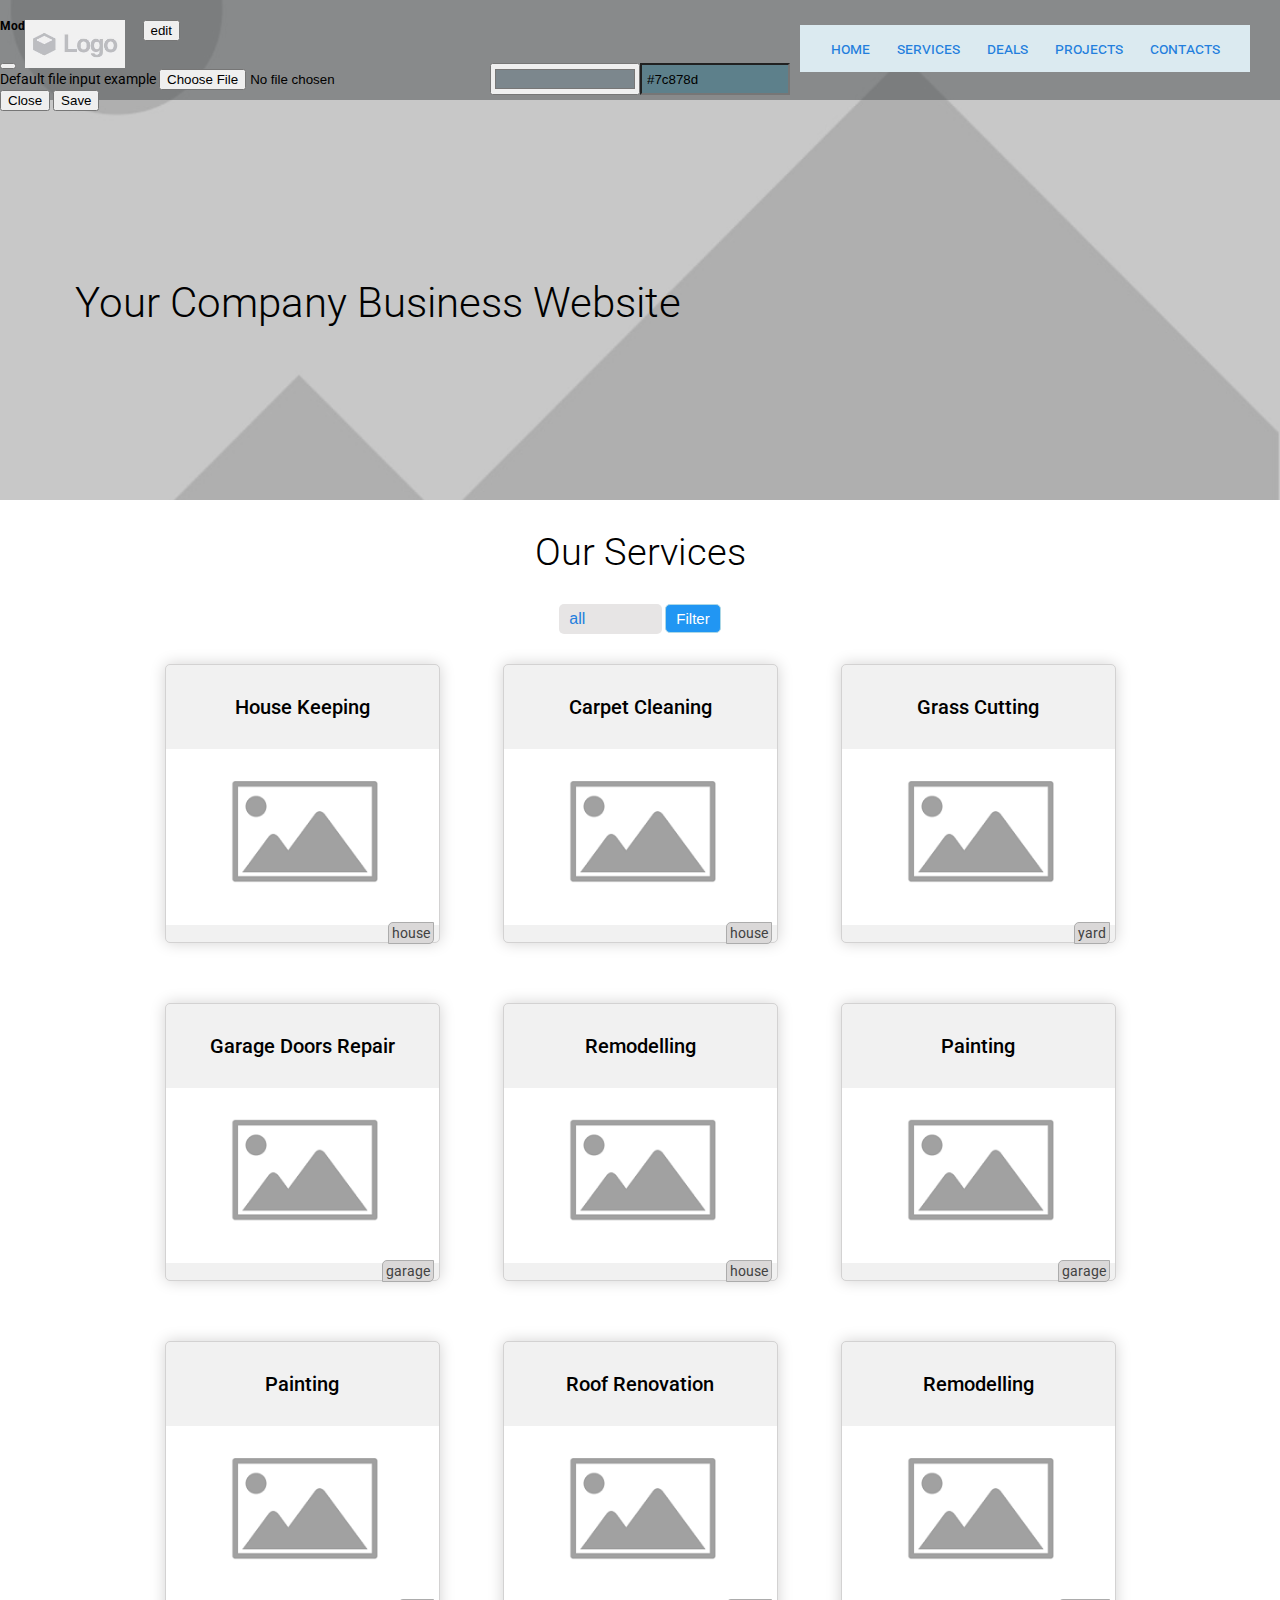
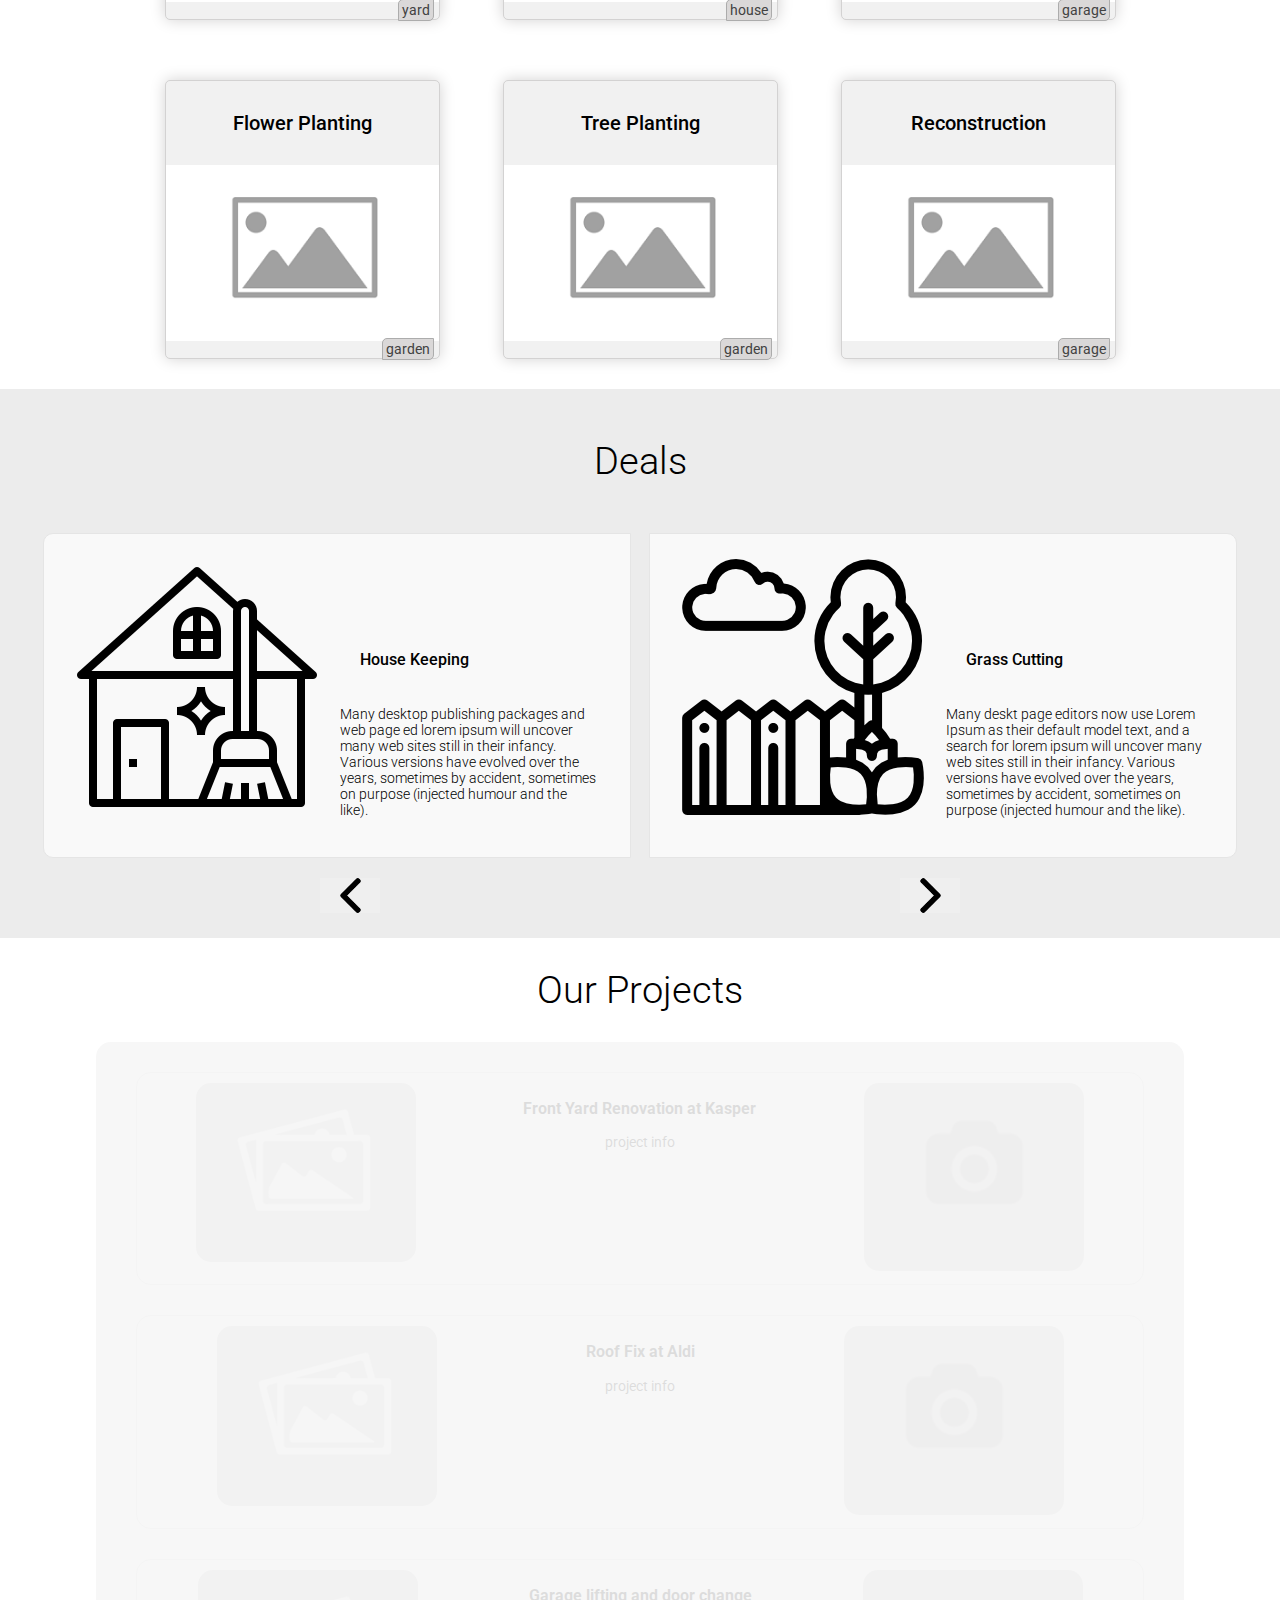
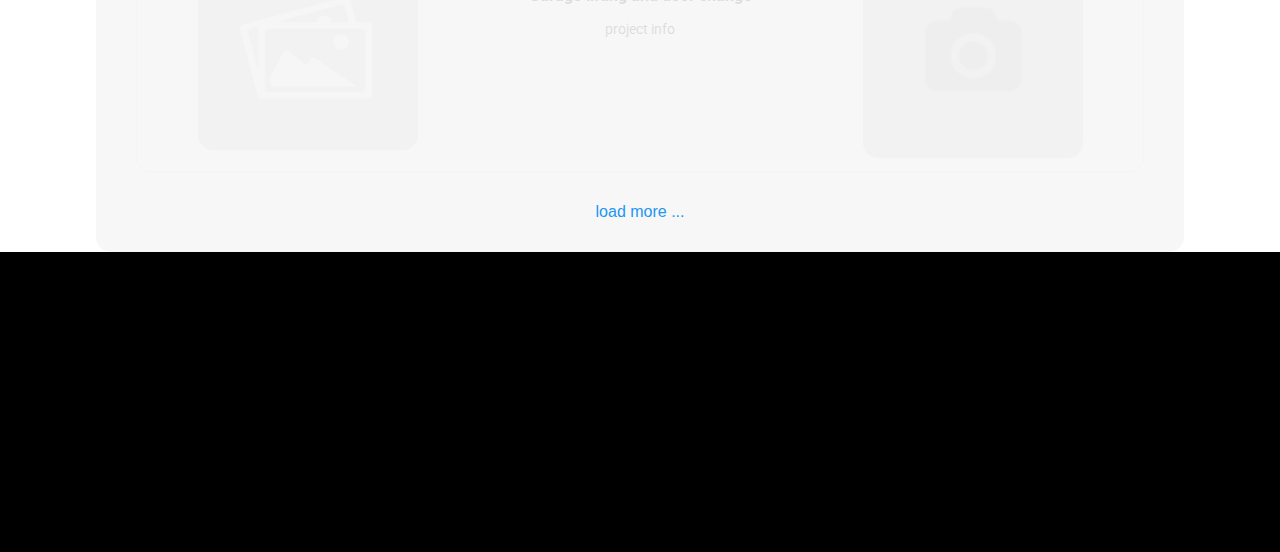
==== admin/index.html @ e330ffd0 "feat(logo) update picture feat(navbar) color picker for dynamic header color change" ====
<!DOCTYPE html>
<html lang="en">
  <head>
    <meta charset="UTF-8" />
    <meta http-equiv="X-UA-Compatible" content="IE=edge" />
    <meta name="viewport" content="width=device-width, initial-scale=1.0" />
    <title>Document</title>
    <link
      href="https://cdn.jsdelivr.net/npm/bootstrap@5.2.0-beta1/dist/css/bootstrap.min.css"
      rel="stylesheet"
      integrity="sha384-0evHe/X+R7YkIZDRvuzKMRqM+OrBnVFBL6DOitfPri4tjfHxaWutUpFmBp4vmVor"
      crossorigin="anonymous"
    />
    <link rel="stylesheet" href="styles.css" />
    <link rel="stylesheet" href="admin.css" />
  </head>
  <body class="site-body">
    <!-- ##### Header ##### -->
    <header class="website-header">
      <!-- logo -->
      <div class="logo">
        <!-- <img src="assets/img/logo.jpg" alt=""> -->
        <div class="logo-admin">
          <button
            type="button"
            class="btn btn-primary btn-sm"
            data-bs-toggle="modal"
            data-bs-target="#staticBackdrop"
          >
            edit
          </button>
        </div>
      </div>

      <!-- ==== Logo Admin ==== -->

      <!-- Modal -->
      <!-- Modal -->
      <div
        class="modal fade"
        id="staticBackdrop"
        data-bs-backdrop="false"
        data-bs-keyboard="false"
        tabindex="-1"
        aria-labelledby="staticBackdropLabel"
        aria-hidden="false"
      >
        <div class="modal-dialog">
          <div class="modal-content">
            <div class="modal-header">
              <h5 class="modal-title" id="staticBackdropLabel">Modal title</h5>
              <button
                type="button"
                class="btn-close"
                data-bs-dismiss="modal"
                aria-label="Close"
              ></button>
            </div>
            <div class="modal-body">
              <div class="mb-3">
                <label for="formFile" class="form-label"
                  >Default file input example</label
                >
                <input class="form-control" type="file" id="formFile" />
              </div>
            </div>
            <div class="modal-footer">
              <button
                type="button"
                class="btn btn-secondary"
                data-bs-dismiss="modal"
              >
                Close
              </button>
              <button
                type="button"
                class="btn btn-primary"
                onclick="updateLogo()"
                data-bs-dismiss="modal"
              >
                Save
              </button>
            </div>
          </div>
        </div>
      </div>

      <!-- /==== Logo Admin ==== -->

      <!-- navigation -->
      <nav class="website-navigation">
        <div class="menu">
          <ul>
            <li><a id="nav-home">home</a></li>
            <li><a id="nav-services">services</a></li>
            <li><a id="nav-deals">deals</a></li>
            <li><a id="nav-projects">projects</a></li>
            <li><a id="nav-contacts">contacts</a></li>
          </ul>
        </div>
      </nav>


    <!-- === Nav Background Admin  -->

    <div class="nav-background-admin">
      <input type="color" id="navColorpicker" name="color" pattern="^#+([a-fA-F0-9]{6}|[a-fA-F0-9]{3})$" value="#7c878d"> 
      <input type="text" pattern="^#+([a-fA-F0-9]{6}|[a-fA-F0-9]{3})$" value="#7c878d" id="hexcolor"></input>
    </div>

    <!-- === / Nav Background Admin  -->

    </header>

    <!-- ##### Hero Unit ##### -->
    <section class="hero-unit">
      <h1 class="website-heading">Your Company Business Website</h1>
    </section>

    <!-- ##### Services ##### -->
    <section class="services">
      <div class="services-list">
        <h2 class="section-heading services--heading">Our Services</h2>
        <div class="filter-component">
          <!-- <label for="filter-by-label"> 
          
        </label> -->
          <input
            class="filter-input"
            list="services-list-filter"
            id="filter-by-label"
            name="filter-by-label"
            value="all"
            onfocus="this.value=''"
            onchange="this.blur();"
          />
          <datalist class="filter" id="services-list-filter"> </datalist>
          <button id="filter-btn">Filter</button>
        </div>
        <div class="services-list-inner"></div>
      </div>
    </section>

    <!-- ##### Deals ##### -->
    <section class="deals">
      <h2 class="section-heading deals--heading">Deals</h2>
      <div class="deals-inner">
        <div class="deals-list"></div>
        <nav class="deal-nav">
          <button id="prev-deal" class="deals-arrow"></button>
          <button id="next-deal" class="deals-arrow"></button>
        </nav>
      </div>
    </section>

    <!-- ##### Completed Projects ##### -->
    <section class="projects">
      <h2 class="section-heading projects--heading">Our Projects</h2>
      <div class="projects-inner">
        <div class="projects-list"></div>
        <div class="load-more">
          <button class="load-more-btn">load more ...</button>
        </div>
      </div>
    </section>

    <!-- ##### Footer ##### -->
    <footer class="website-footer">
      <!-- footer Graphic -->
      <div class="footer-graphic"></div>

      <!-- social media buttons -->
      <div class="social">
        <div class="fb">fb</div>
        <div class="insta">insta</div>
      </div>

      <!-- contact info -->
      <div class="contacts">
        <h3 class="contact-us">Contact Us</h3>
      </div>
    </footer>

    <button id="scrollToTop" class="scroll-to-top">go up</button>

    <script src="jquery.js"></script>

    <script
      src="https://cdn.jsdelivr.net/npm/bootstrap@5.2.0-beta1/dist/js/bootstrap.bundle.min.js"
      integrity="sha384-pprn3073KE6tl6bjs2QrFaJGz5/SUsLqktiwsUTF55Jfv3qYSDhgCecCxMW52nD2"
      crossorigin="anonymous"
    ></script>

    <script src="navigation/nav.js"></script>
    <script src="services/services.js"></script>
    <script src="deals/deals.js"></script>
    <script src="projects/projects.js"></script>
    <script src="script.js"></script>
  </body>
</html>
---- admin/styles.css ----
/* ***** Globals ***** */

@import url('https://fonts.googleapis.com/css2?family=Roboto:wght@100;300;500&display=swap');

@import 'header/header.css';
@import 'navigation/nav.css';
@import 'hero/hero.css';
@import 'services/services.css';
@import 'deals/deals.css';
@import 'projects/projects.css';
@import 'footer/footer.css';

*,* {
  box-sizing: border-box;
}

body {
  height: 100%;
  font-family: 'Roboto', sans-serif;
  font-size: 14px;
  position: relative; /* used so the chlid header element can be absolutely positionsed */
  padding: 0;
  margin: 0;
}

.section-heading {
  font-size: 38px !important;
  font-weight: 300 !important;
  padding: 30px 20px !important;
  text-align: center;
  margin: 0;
}
---- admin/admin.css ----
.logo {
  /* background-size: contain;
  background-position: center middle;
  background-repeat: no-repeat; */
}

.logo-admin {
  position: absolute;
  top: 0px;
  right: -55px;
}


.nav-background-admin {
  position: absolute;
  display: inline-block;
  width: 300px;
  bottom: 5px;
  left: calc(50% - 150px);
}


.nav-background-admin input{
  display: block;
  width: 50%;
  float: left;
  height: 32px;
  border-radius: 5;
}

.nav-background-admin input[type="text"] {
  padding: 5px;
  border-radius: 5;
  background: #5d808b;
}

.nav-background-admin input[type="text"]:invalid{
  outline: 2px solid red;
}
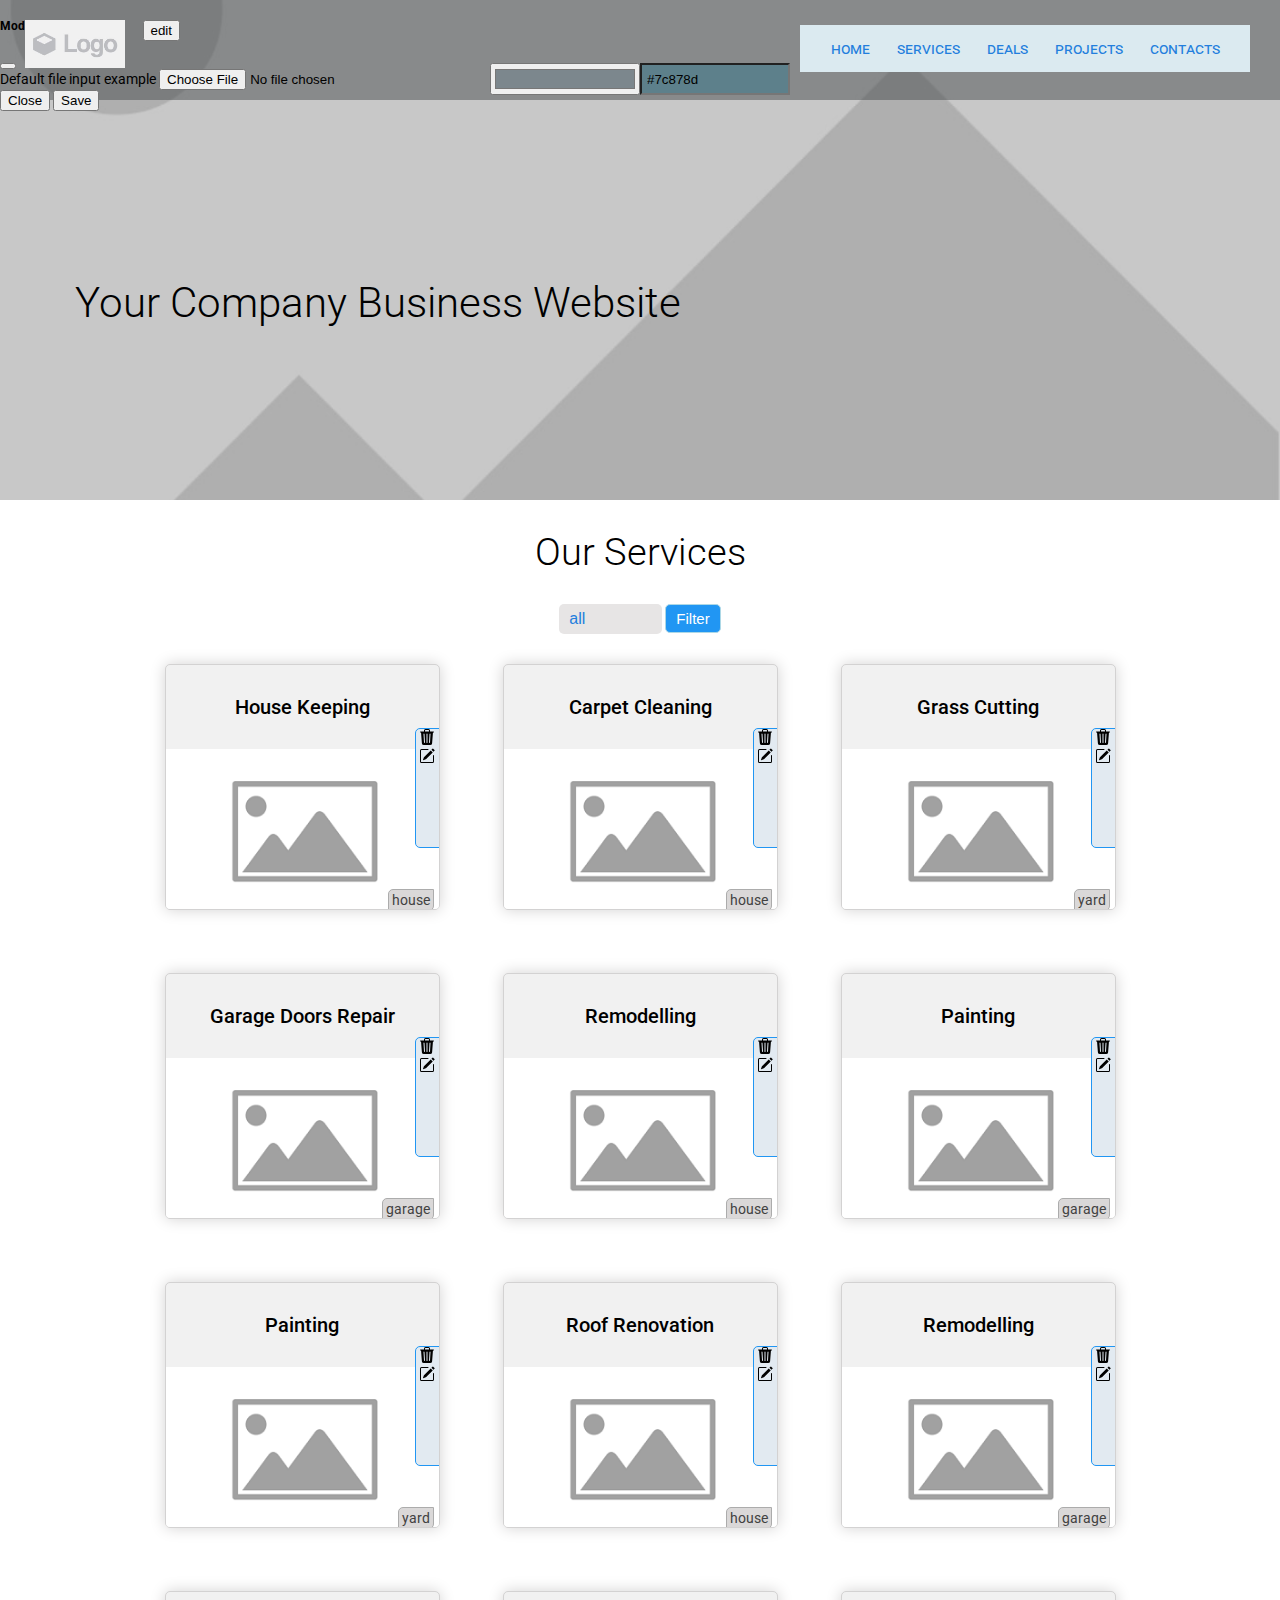
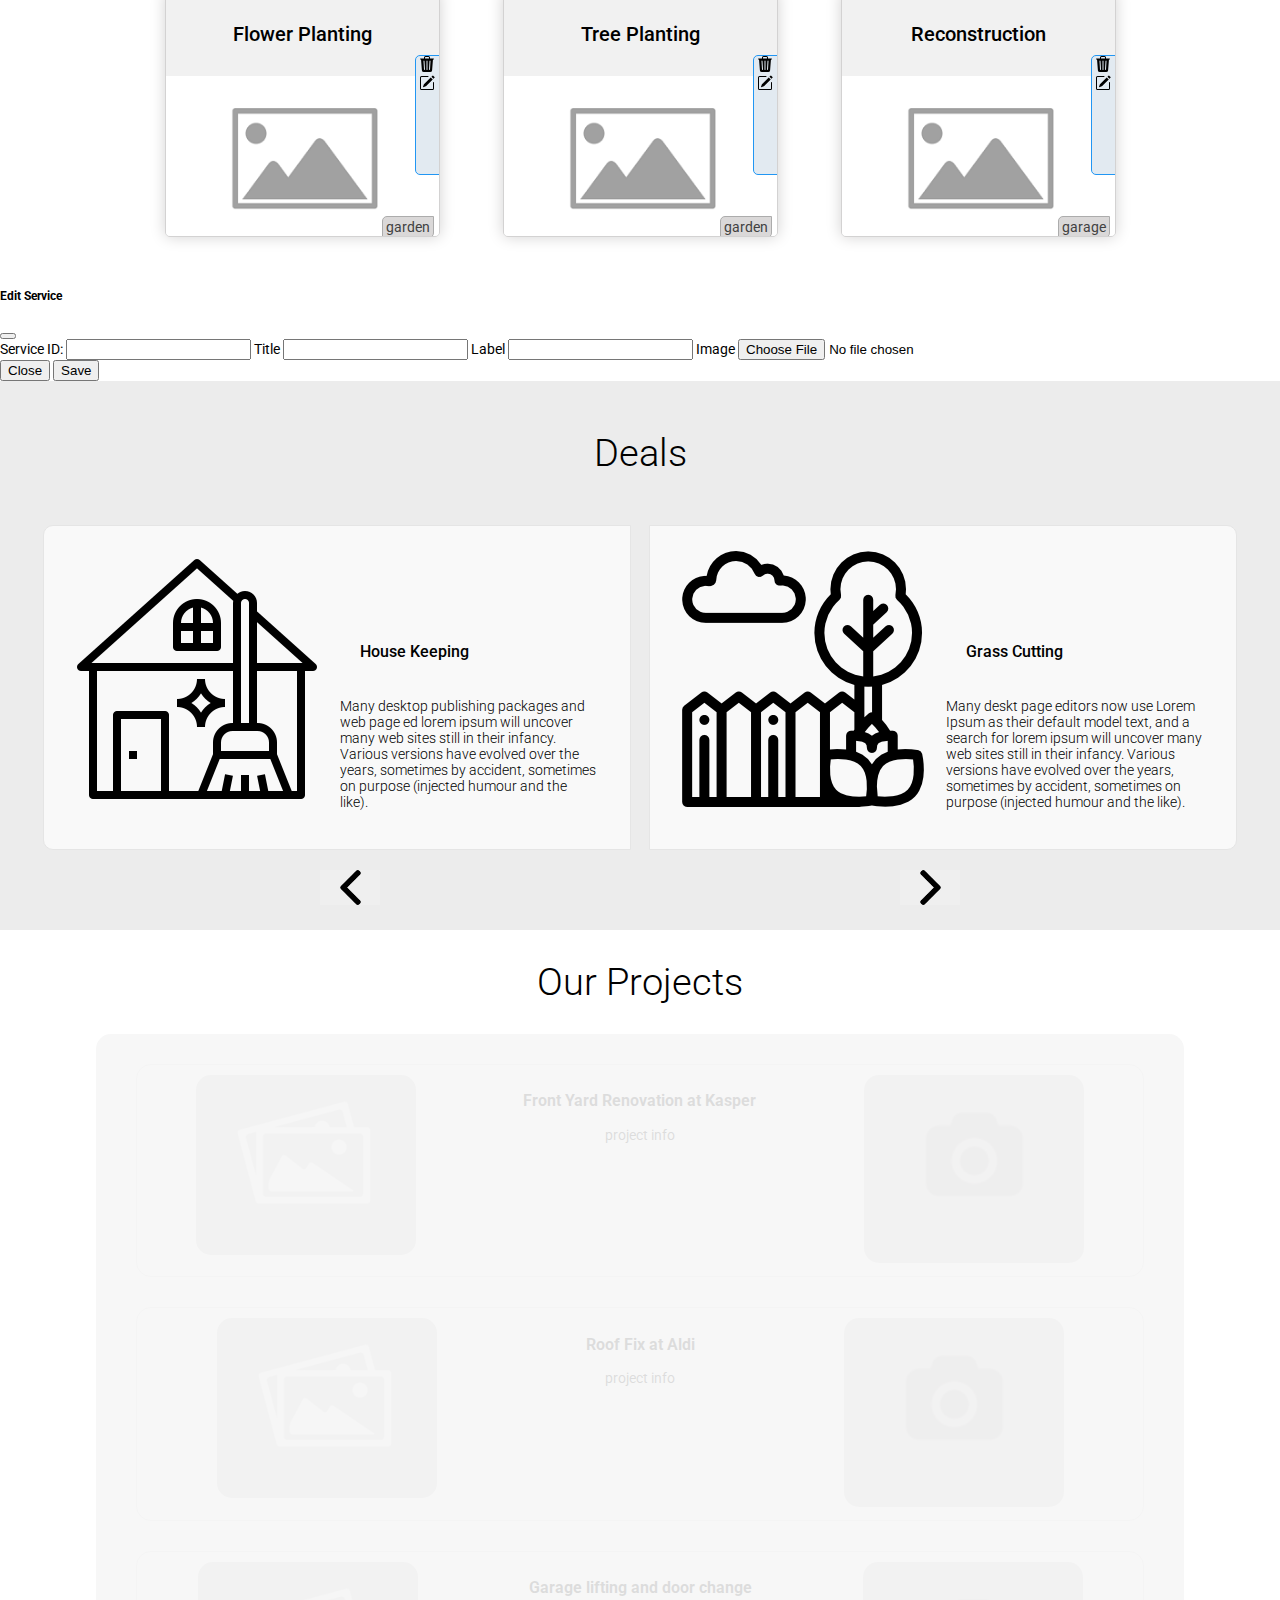
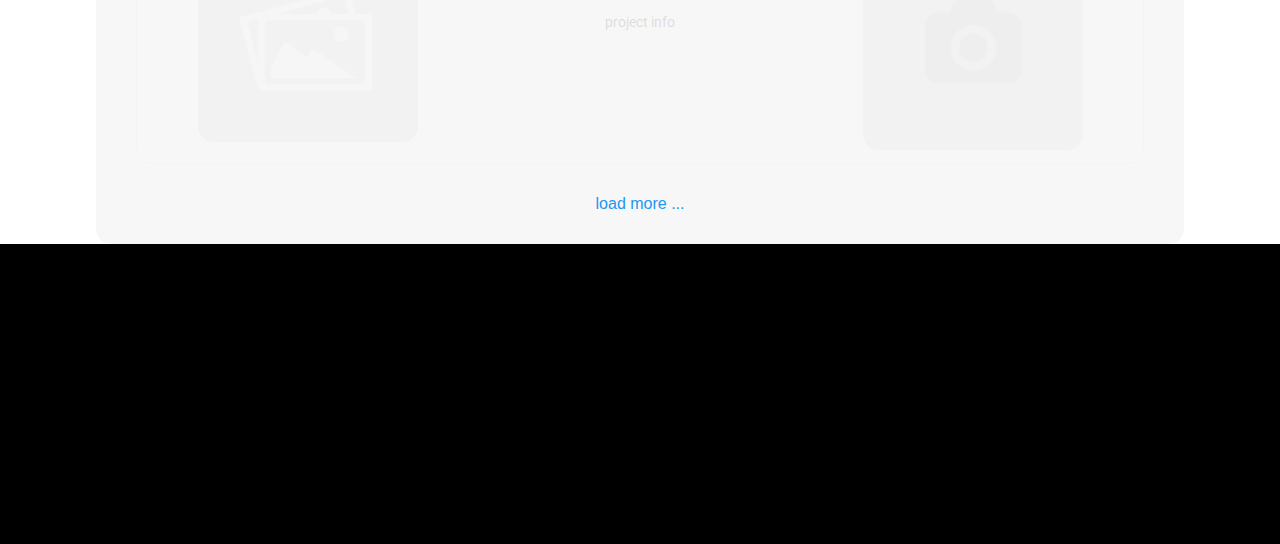
==== commit e18ed197: "feat(admin 0 service ) admin pannel to edit the services" ====
--- a/admin/index.html
+++ b/admin/index.html
@@ -35,7 +35,6 @@
       <!-- ==== Logo Admin ==== -->
 
       <!-- Modal -->
-      <!-- Modal -->
       <div
         class="modal fade"
         id="staticBackdrop"
@@ -137,8 +136,69 @@
           <datalist class="filter" id="services-list-filter"> </datalist>
           <button id="filter-btn">Filter</button>
         </div>
-        <div class="services-list-inner"></div>
-      </div>
+        <div class="services-list-inner">
+          
+        </div>
+      </div>
+
+      <div
+        class="modal fade edit-service-modal"
+        id="serviceModal"
+        data-bs-backdrop="false"
+        data-bs-keyboard="false"
+        tabindex="-1"
+        aria-labelledby="serviceModalLabel"
+        aria-hidden="false"
+      >
+      <div class="modal-dialog">
+        <div class="modal-content">
+          <div class="modal-header">
+            <h5 class="modal-title" id="serviceModalLabel">Edit Service</h5>
+            <button
+              type="button"
+              class="btn-close"
+              data-bs-dismiss="modal"
+              aria-label="Close"
+            ></button>
+          </div>
+          <div class="modal-body">
+            <div class="mb-3">
+
+              <label for="srvTitle">Service ID:</label>
+              <input class="form-control srv-id" type="text"/>
+
+              <label for="srvTitle">Title</label>
+              <input class="form-control srv-title" type="text"/>
+
+              <label for="srvLabel" >Label</label>
+              <input class="form-control srv-label" type="text"/>
+
+              <label for="srvImage">Image</label>
+              <input class="form-control srv-image"  type="file"/>
+            </div>
+          </div>
+          <div class="modal-footer">
+            <button
+              type="button"
+              class="btn btn-secondary"
+              data-bs-dismiss="modal"
+            >
+              Close
+            </button>
+            <button
+              type="button"
+              class="btn btn-primary"
+              onclick="updateService(event)"
+              data-bs-dismiss="modal"
+            >
+              Save
+            </button>
+          </div>
+        </div>
+      </div>
+    </div>
+
+
     </section>
 
     <!-- ##### Deals ##### -->
--- a/admin/admin.css
+++ b/admin/admin.css
@@ -37,4 +37,17 @@
 
 .nav-background-admin input[type="text"]:invalid{
   outline: 2px solid red;
+}
+
+.service .admin-pan {
+  position: absolute;
+  display: inline-block;
+  top: 63px;
+  right: -1px;
+  width: 25px;
+  height: 120px;
+  border: 1px solid #2196f3;
+  border-radius: 5px 0px 0px 5px;
+  z-index: 1000;
+  background-color: #e2eaf1;
 }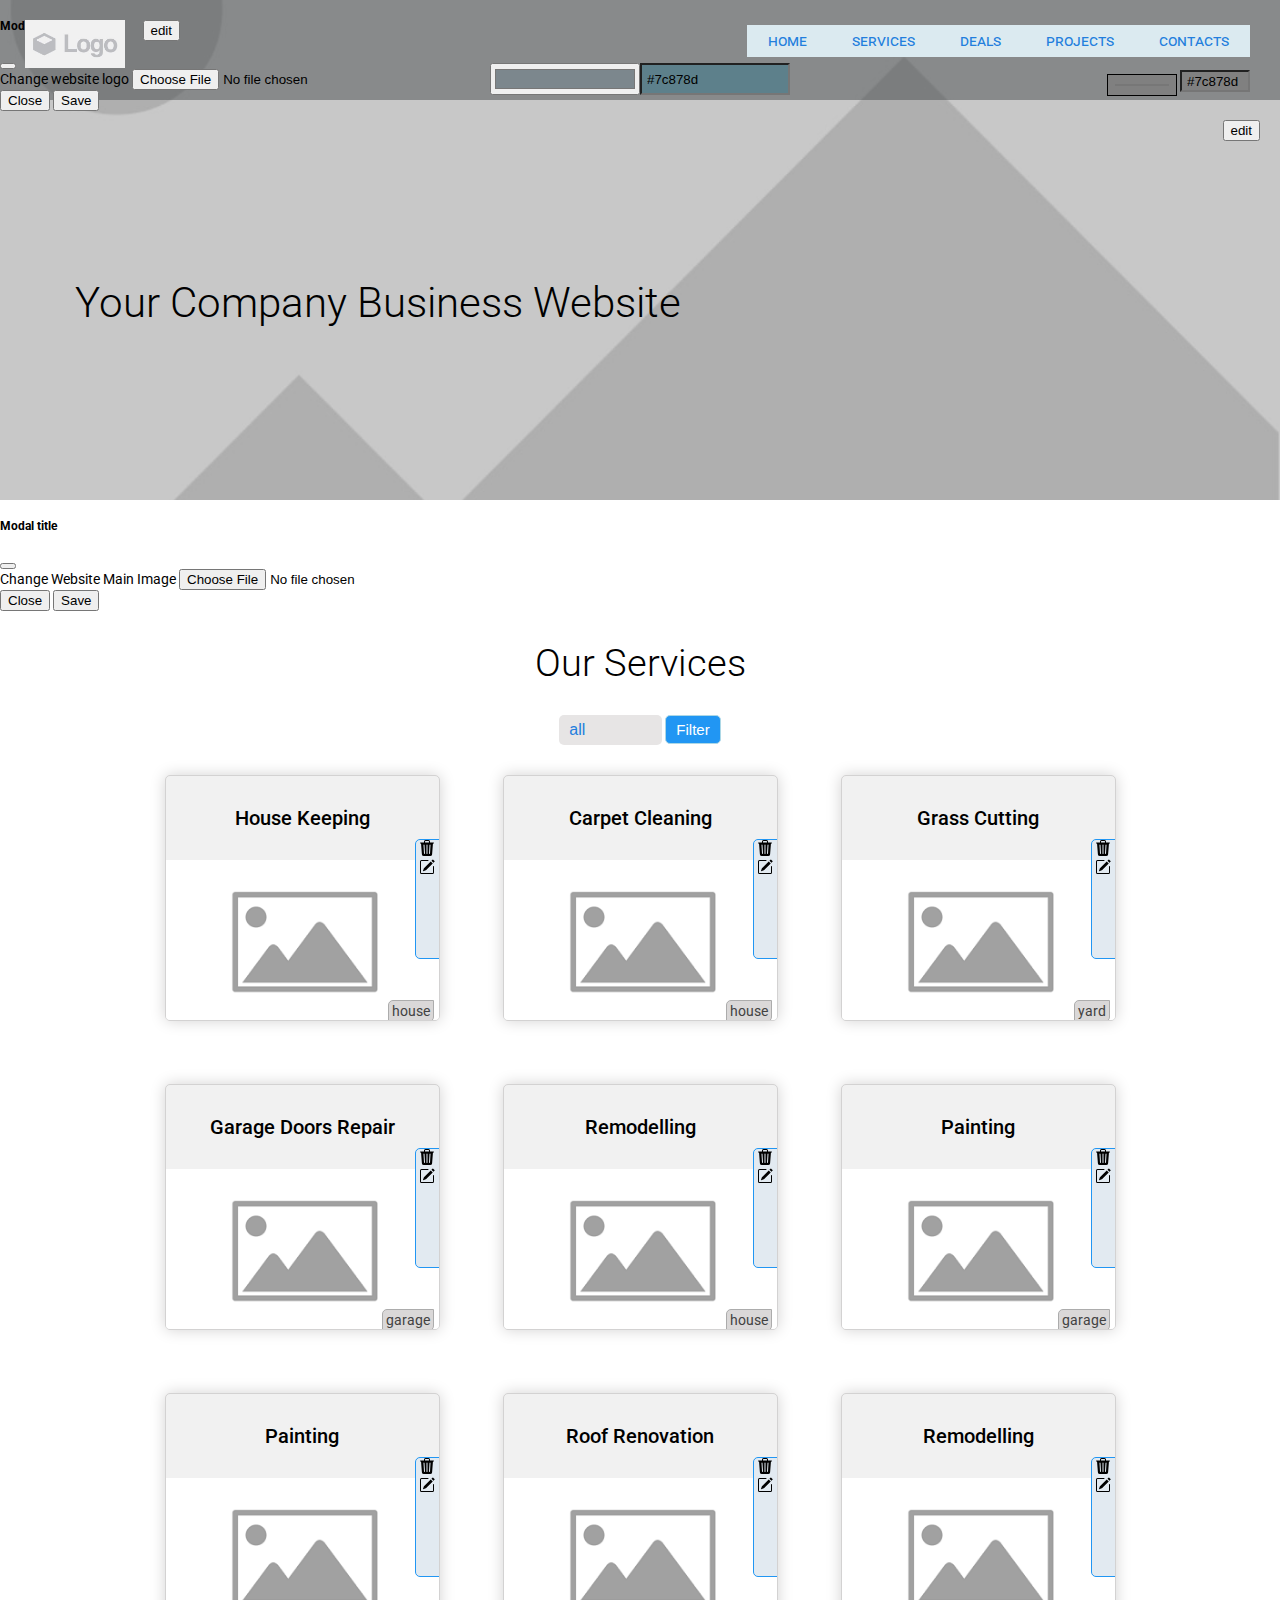
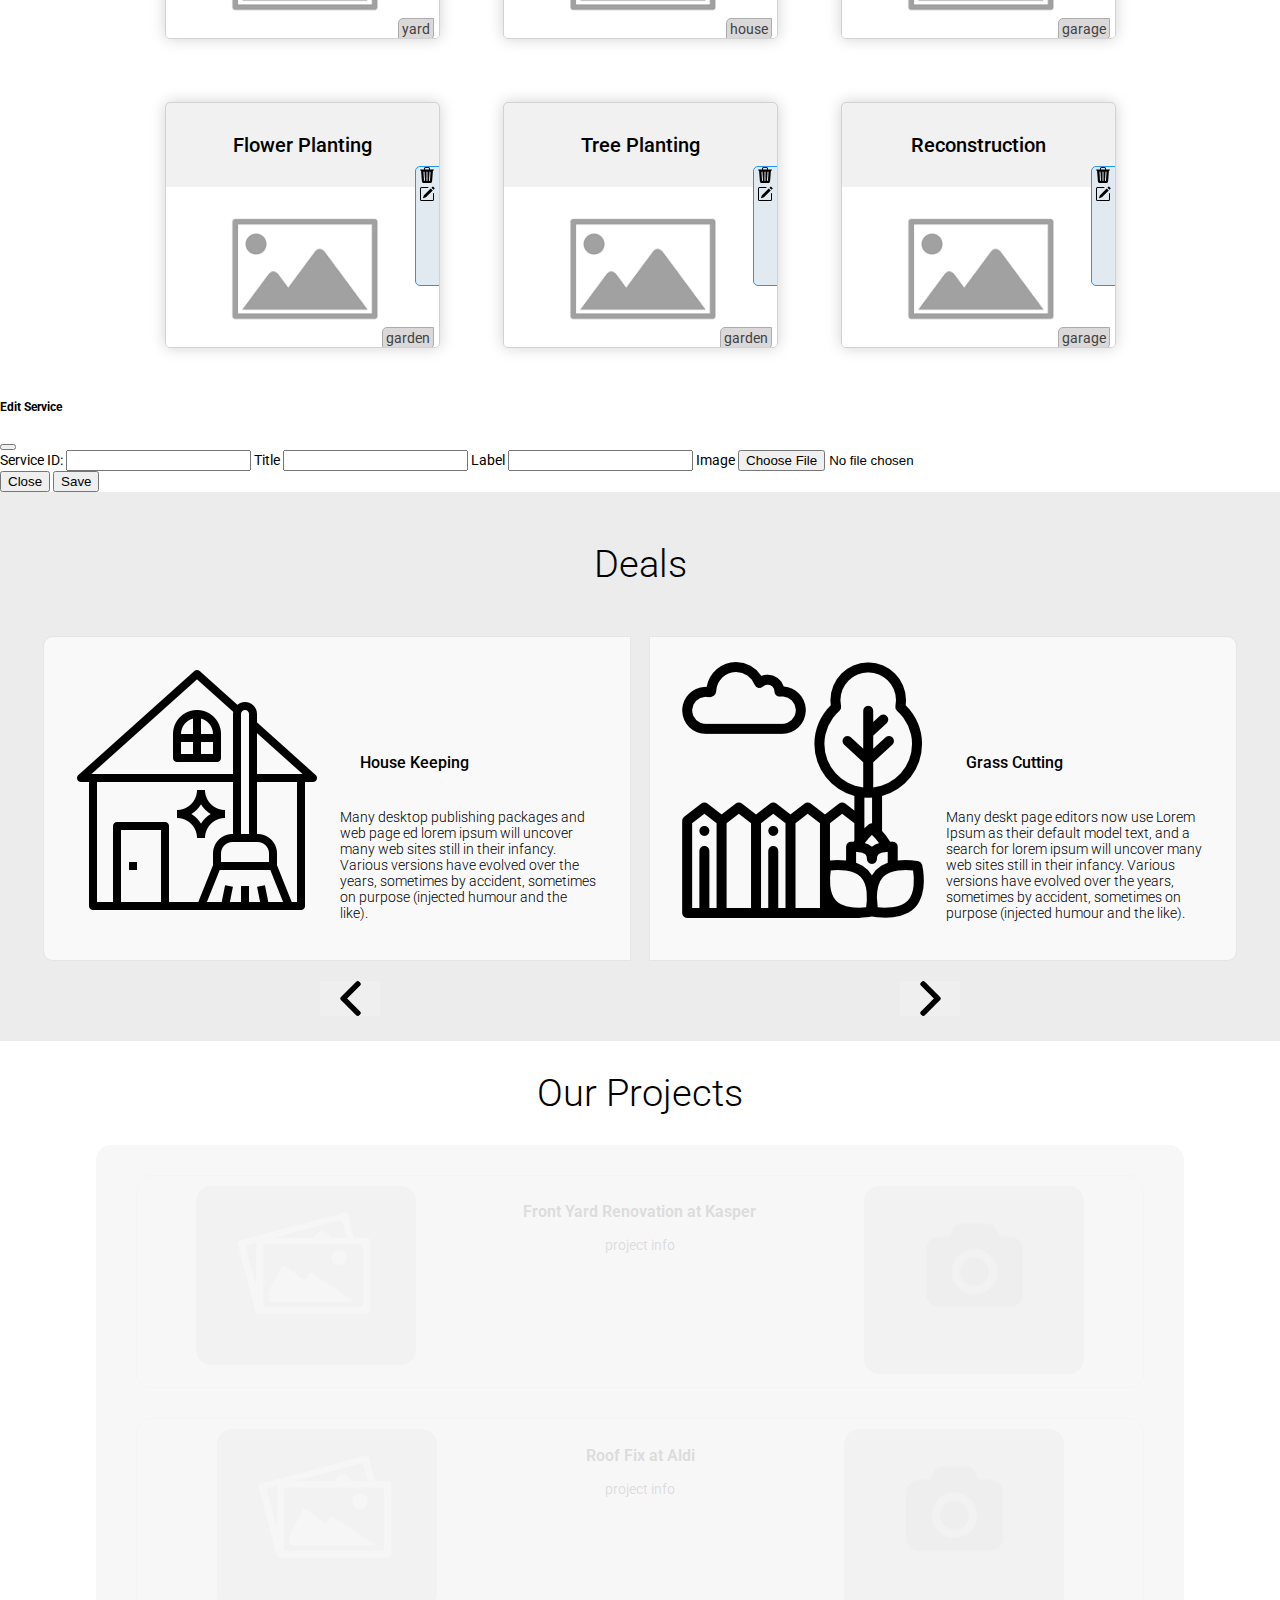
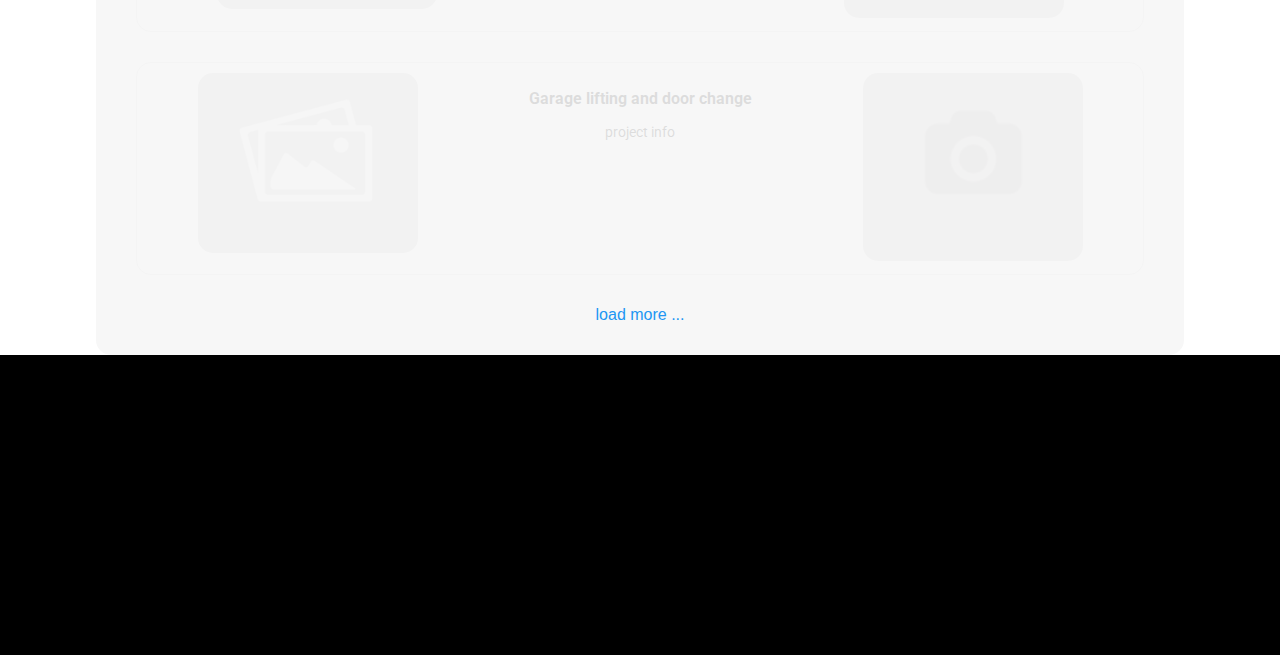
==== commit 73d226b3: "feat(hero unit) - change image feat(menu) change color" ====
--- a/admin/index.html
+++ b/admin/index.html
@@ -58,9 +58,9 @@
             <div class="modal-body">
               <div class="mb-3">
                 <label for="formFile" class="form-label"
-                  >Default file input example</label
+                  >Change website logo</label
                 >
-                <input class="form-control" type="file" id="formFile" />
+                <input class="form-control logo-file-input" type="file" id="formFile" />
               </div>
             </div>
             <div class="modal-footer">
@@ -107,6 +107,11 @@
       <input type="text" pattern="^#+([a-fA-F0-9]{6}|[a-fA-F0-9]{3})$" value="#7c878d" id="hexcolor"></input>
     </div>
 
+    <div class="nav-menu-admin">
+      <input type="color" id="navColorpickerMenu" name="color" pattern="^#+([a-fA-F0-9]{6}|[a-fA-F0-9]{3})$" value="#7c878d"> 
+      <input type="text" pattern="^#+([a-fA-F0-9]{6}|[a-fA-F0-9]{3})$" value="#7c878d" id="hexcolorMenu"></input>
+    </div>
+
     <!-- === / Nav Background Admin  -->
 
     </header>
@@ -114,7 +119,72 @@
     <!-- ##### Hero Unit ##### -->
     <section class="hero-unit">
       <h1 class="website-heading">Your Company Business Website</h1>
+      <div class="hero-unit-admin">
+        <!-- <label for="srvImage">Select Background Image:</label>
+        <input class="form-control hero-image"  type="file"/> -->
+        <button
+            type="button"
+            class="btn btn-primary btn-sm heroUnit-btn"
+            data-bs-toggle="modal"
+            data-bs-target="#heroUnit"
+          >
+            edit
+          </button>
+      </div>
     </section>
+
+
+      <!-- Modal -->
+      <div
+        class="modal fade"
+        id="heroUnit"
+        data-bs-backdrop="false"
+        data-bs-keyboard="false"
+        tabindex="-1"
+        aria-labelledby="heroUnitLabel"
+        aria-hidden="false"
+      >
+        <div class="modal-dialog">
+          <div class="modal-content">
+            <div class="modal-header">
+              <h5 class="modal-title" id="heroUnitLabel">Modal title</h5>
+              <button
+                type="button"
+                class="btn-close"
+                data-bs-dismiss="modal"
+                aria-label="Close"
+              ></button>
+            </div>
+            <div class="modal-body">
+              <div class="mb-3">
+                <label for="formFile" class="form-label"
+                  >Change Website Main Image</label
+                >
+                <input class="form-control logo-file-input" type="file" id="formFileHero" />
+              </div>
+            </div>
+            <div class="modal-footer">
+              <button
+                type="button"
+                class="btn btn-secondary"
+                data-bs-dismiss="modal"
+              >
+                Close
+              </button>
+              <button
+                type="button"
+                class="btn btn-primary"
+                onclick="updateHero()"
+                data-bs-dismiss="modal"
+              >
+                Save
+              </button>
+            </div>
+          </div>
+        </div>
+      </div>
+
+
 
     <!-- ##### Services ##### -->
     <section class="services">
--- a/admin/admin.css
+++ b/admin/admin.css
@@ -1,4 +1,3 @@
-
 .logo {
   /* background-size: contain;
   background-position: center middle;
@@ -11,7 +10,6 @@
   right: -55px;
 }
 
-
 .nav-background-admin {
   position: absolute;
   display: inline-block;
@@ -20,8 +18,7 @@
   left: calc(50% - 150px);
 }
 
-
-.nav-background-admin input{
+.nav-background-admin input {
   display: block;
   width: 50%;
   float: left;
@@ -35,7 +32,7 @@
   background: #5d808b;
 }
 
-.nav-background-admin input[type="text"]:invalid{
+.nav-background-admin input[type="text"]:invalid {
   outline: 2px solid red;
 }
 
@@ -50,4 +47,26 @@
   border-radius: 5px 0px 0px 5px;
   z-index: 1000;
   background-color: #e2eaf1;
-}+}
+
+.heroUnit-btn {
+  position: absolute;
+  top: 120px;
+  right: 20px;
+}
+
+.nav-menu-admin {
+  position: absolute;
+  right: 30px;
+  bottom: 5px;
+  height: 25px;
+  padding: 0px;
+}
+
+.nav-menu-admin input {
+  height: 22px;
+  background: gray;
+  width: 70px;
+  margin: 0px;
+  padding: 5px;
+}
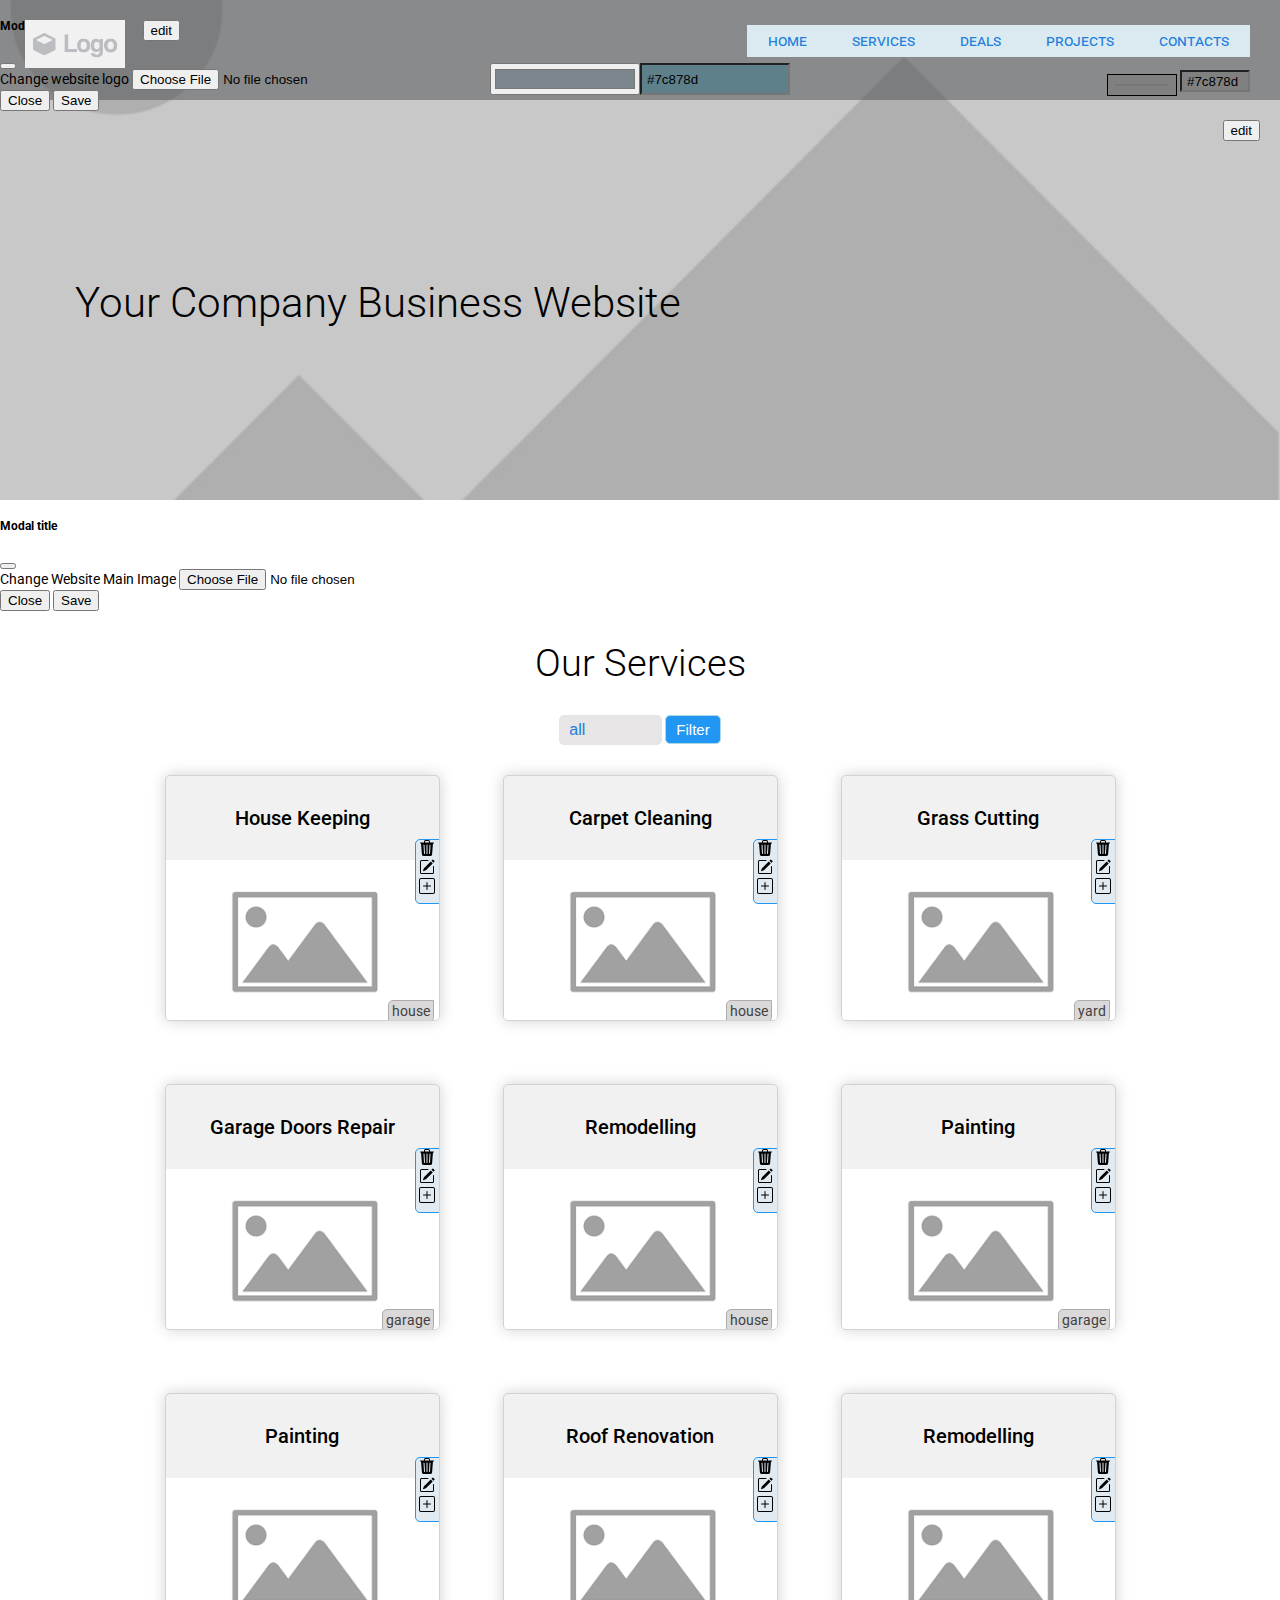
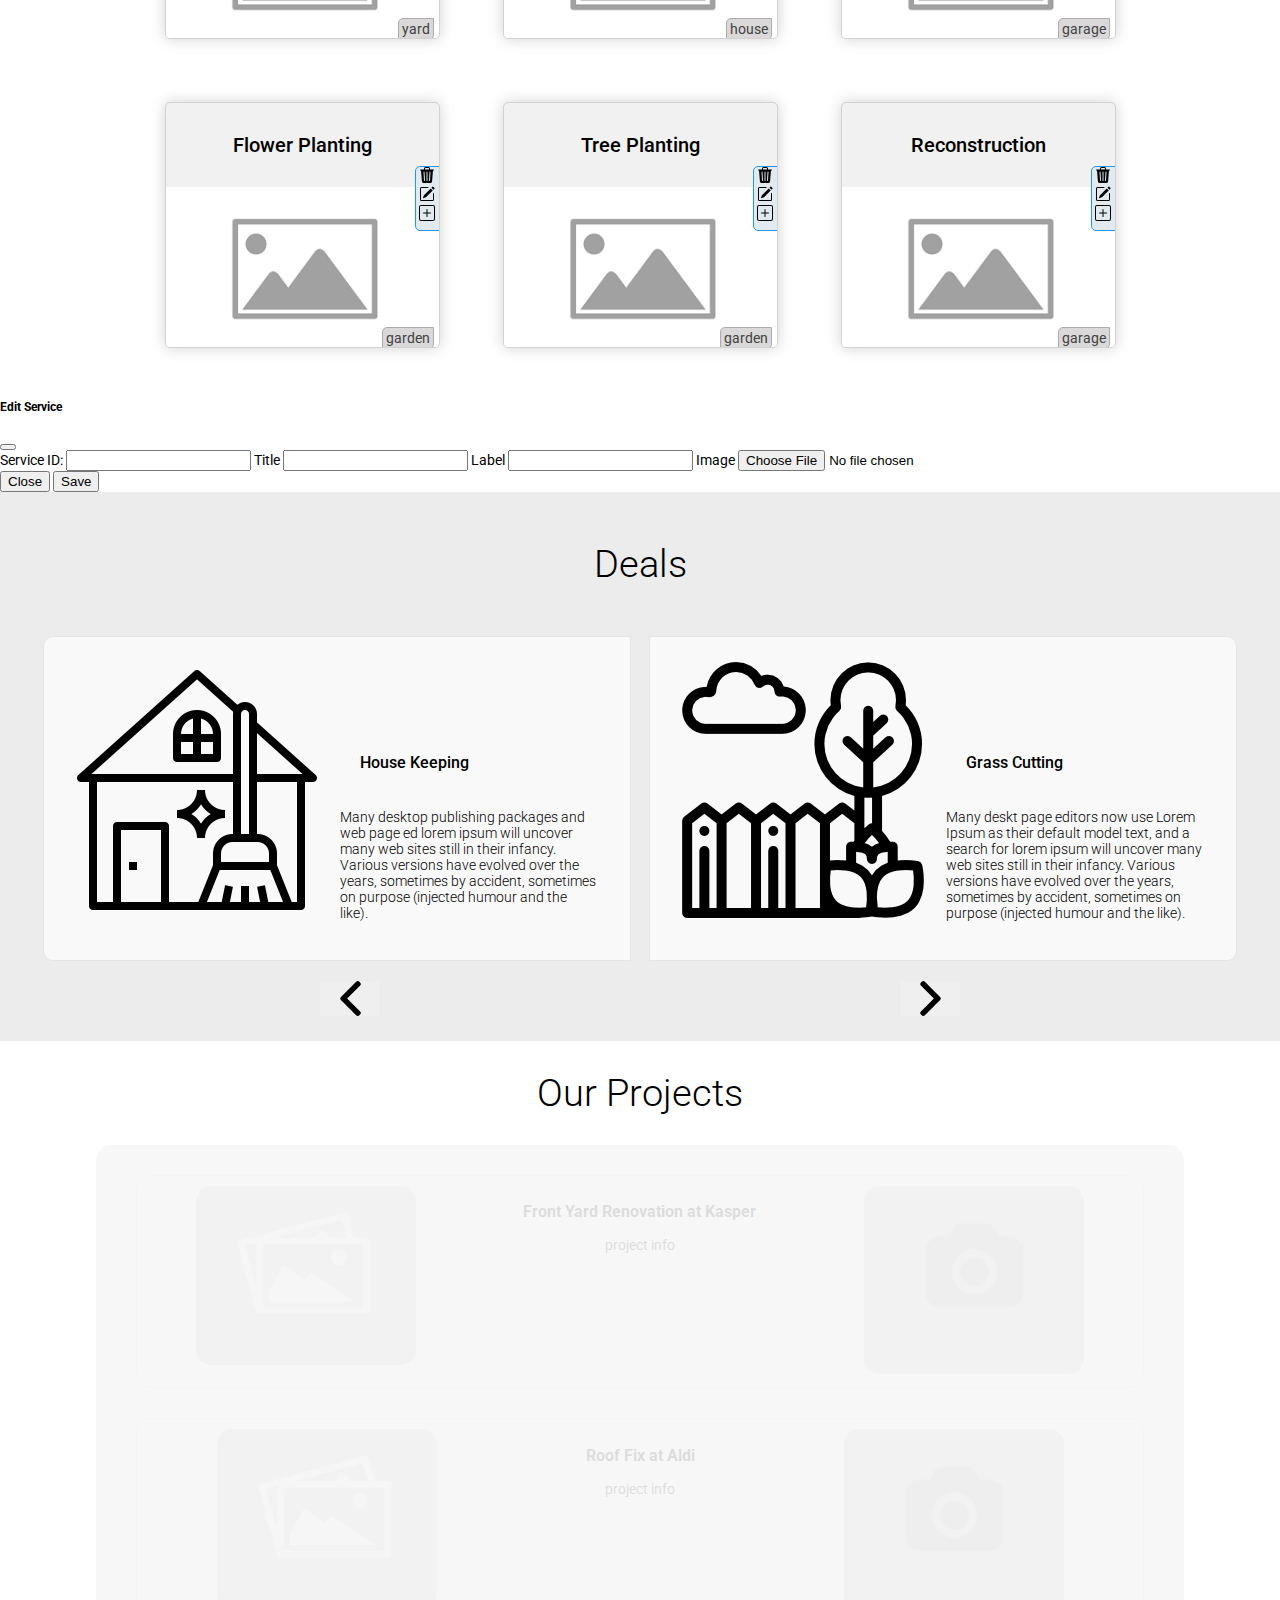
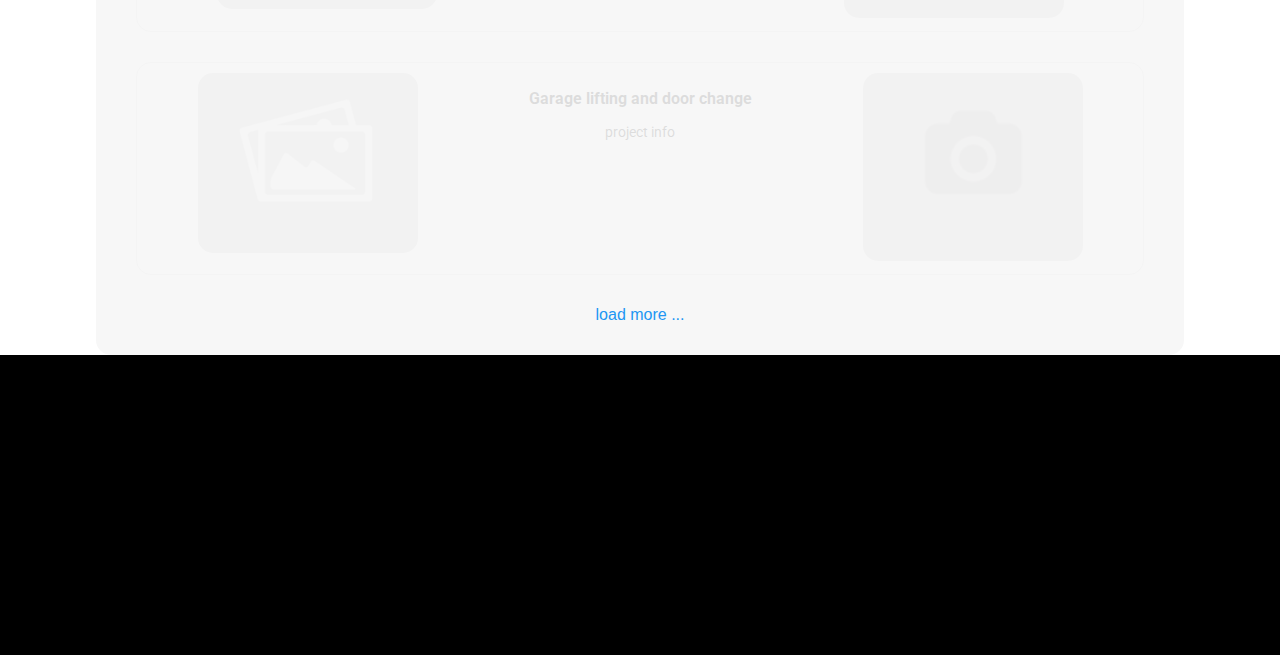
==== commit e81c29fa: "Added ReadMe and Description some comments cleanup" ====
--- a/admin/index.html
+++ b/admin/index.html
@@ -99,7 +99,6 @@
         </div>
       </nav>
 
-
     <!-- === Nav Background Admin  -->
 
     <div class="nav-background-admin">
@@ -133,7 +132,6 @@
       </div>
     </section>
 
-
       <!-- Modal -->
       <div
         class="modal fade"
@@ -183,8 +181,6 @@
           </div>
         </div>
       </div>
-
-
 
     <!-- ##### Services ##### -->
     <section class="services">
--- a/admin/admin.css
+++ b/admin/admin.css
@@ -42,11 +42,16 @@
   top: 63px;
   right: -1px;
   width: 25px;
-  height: 120px;
+  height: 65px;
   border: 1px solid #2196f3;
   border-radius: 5px 0px 0px 5px;
   z-index: 1000;
   background-color: #e2eaf1;
+}
+
+.service .admin-pan svg {
+  /* box-shadow: 0px 0px 1px rgb(69, 2, 252); */
+  cursor: pointer;
 }
 
 .heroUnit-btn {
